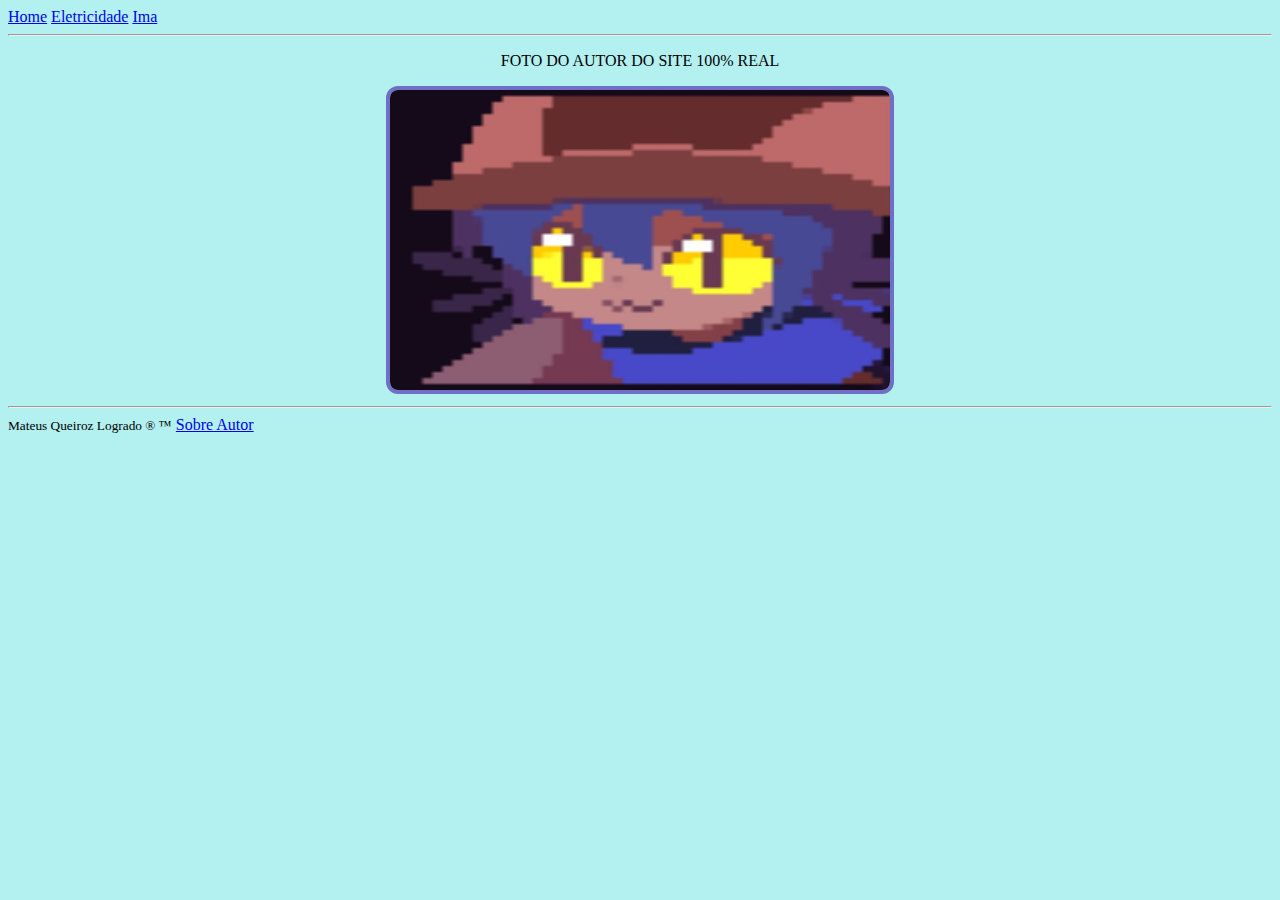
==== autor/autor.html @ a4102a1d "Primeira versão" ====
<!DOCTYPE html>
<html lang="pt-BR">
<head>
    <meta charset="UTF-8">
    <meta name="viewport" content="width=device-width, initial-scale=1.0">
    <link rel="stylesheet" href="./../style.css">
    <link rel="shortcut icon" href="./../img/icon.png" type="image/png">
    <title>Autor</title>
</head>
<body>
    <header>
        <a href="./../index.html">Home</a>
        <a href="./../pagina02/pagina2.html">Eletricidade</a>
        <a href="./../pagina03/pagina3.html">Ima</a>
        <hr>
    </header>
    <main>
        <p>FOTO DO AUTOR DO SITE 100% REAL</p>
        <img src="./../img/eu.png" alt="autor do site" height="300px" width="500px">
    </main>
    <footer>
        <hr>
        <small>Mateus Queiroz Logrado &reg; &trade;</small> <a href="./../autor/autor.html">Sobre Autor</a>
    </footer>
</body>
</html>
---- style.css ----
main{
    text-align: center;
}

body{
    background-color: rgb(179, 240, 240);
}

img{
    border: 4px solid;
    border-radius: 12px;
    border-color: rgb(111, 111, 197);
}
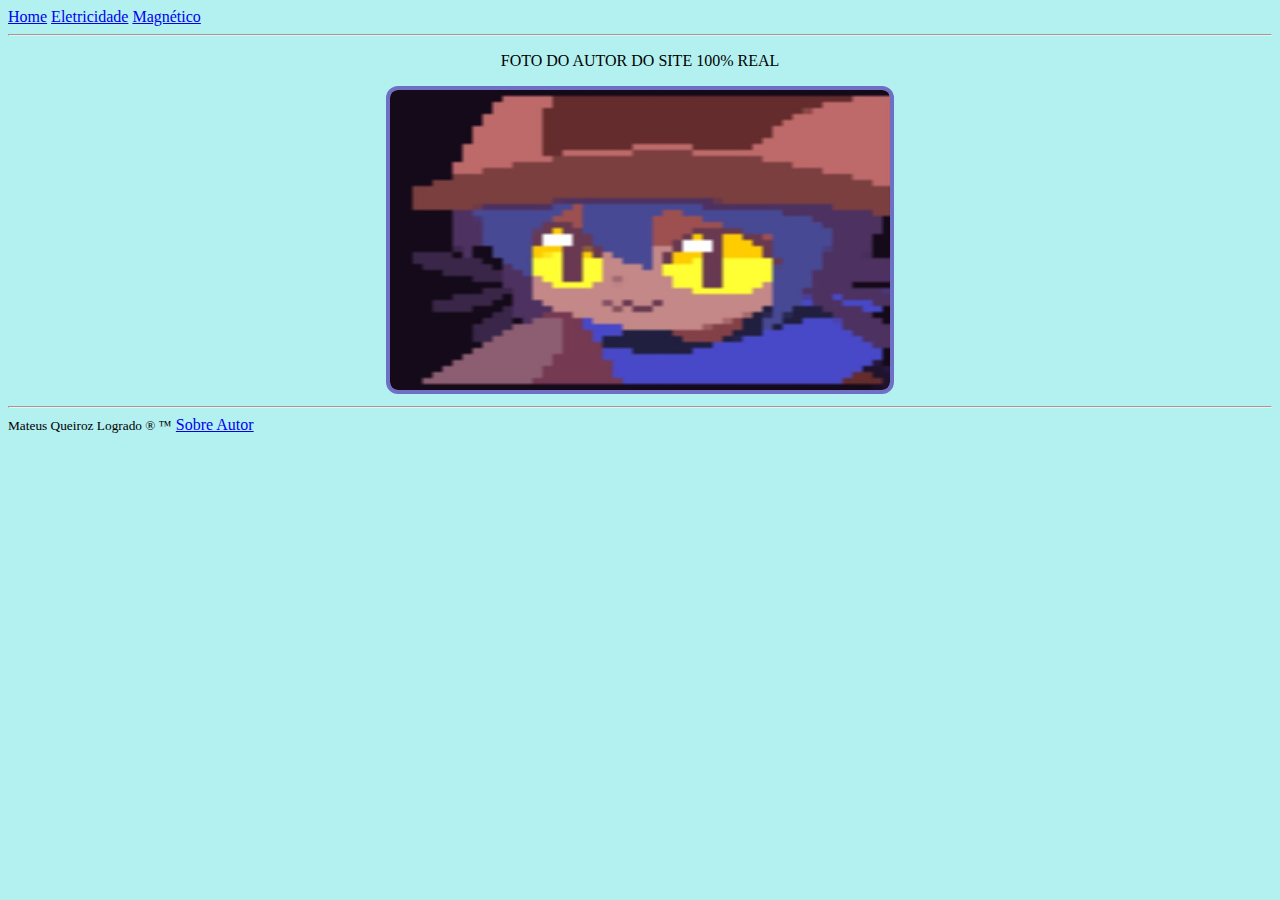
==== commit 0329ea4e: "Segunda versão" ====
--- a/autor/autor.html
+++ b/autor/autor.html
@@ -11,7 +11,7 @@
     <header>
         <a href="./../index.html">Home</a>
         <a href="./../pagina02/pagina2.html">Eletricidade</a>
-        <a href="./../pagina03/pagina3.html">Ima</a>
+        <a href="./../pagina03/pagina3.html">Magnético</a>
         <hr>
     </header>
     <main>
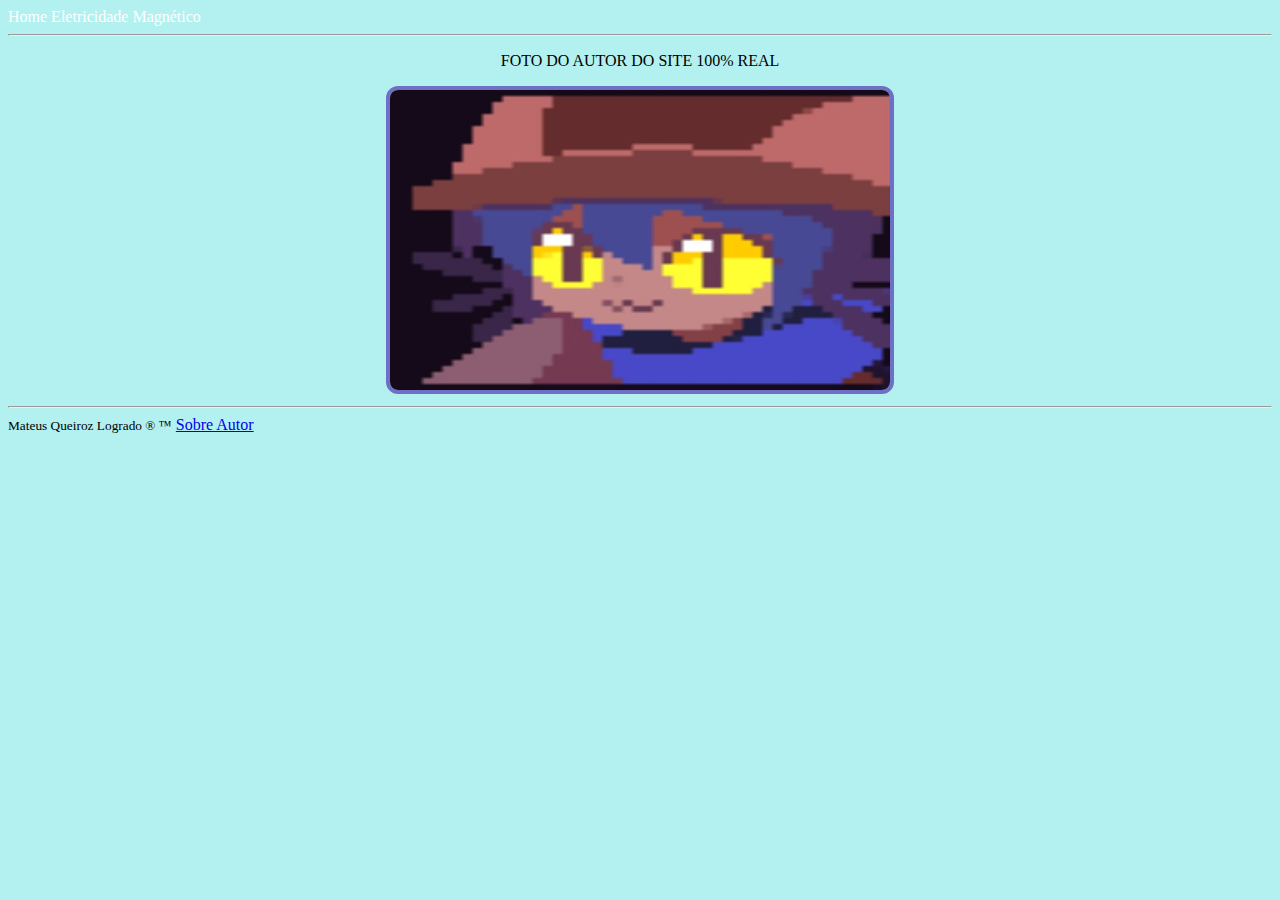
==== commit 783a1e2f: "terceira versão" ====
--- a/autor/autor.html
+++ b/autor/autor.html
@@ -9,10 +9,12 @@
 </head>
 <body>
     <header>
-        <a href="./../index.html">Home</a>
-        <a href="./../pagina02/pagina2.html">Eletricidade</a>
-        <a href="./../pagina03/pagina3.html">Magnético</a>
-        <hr>
+        <nav>
+            <a href="./../index.html">Home</a>
+            <a href="./../pagina02/pagina2.html">Eletricidade</a>
+            <a href="./../pagina03/pagina3.html">Magnético</a>
+            <hr>
+        </nav>
     </header>
     <main>
         <p>FOTO DO AUTOR DO SITE 100% REAL</p>
--- a/style.css
+++ b/style.css
@@ -10,4 +10,9 @@
     border: 4px solid;
     border-radius: 12px;
     border-color: rgb(111, 111, 197);
+}
+
+nav a{
+    color: white;
+    text-decoration: none;
 }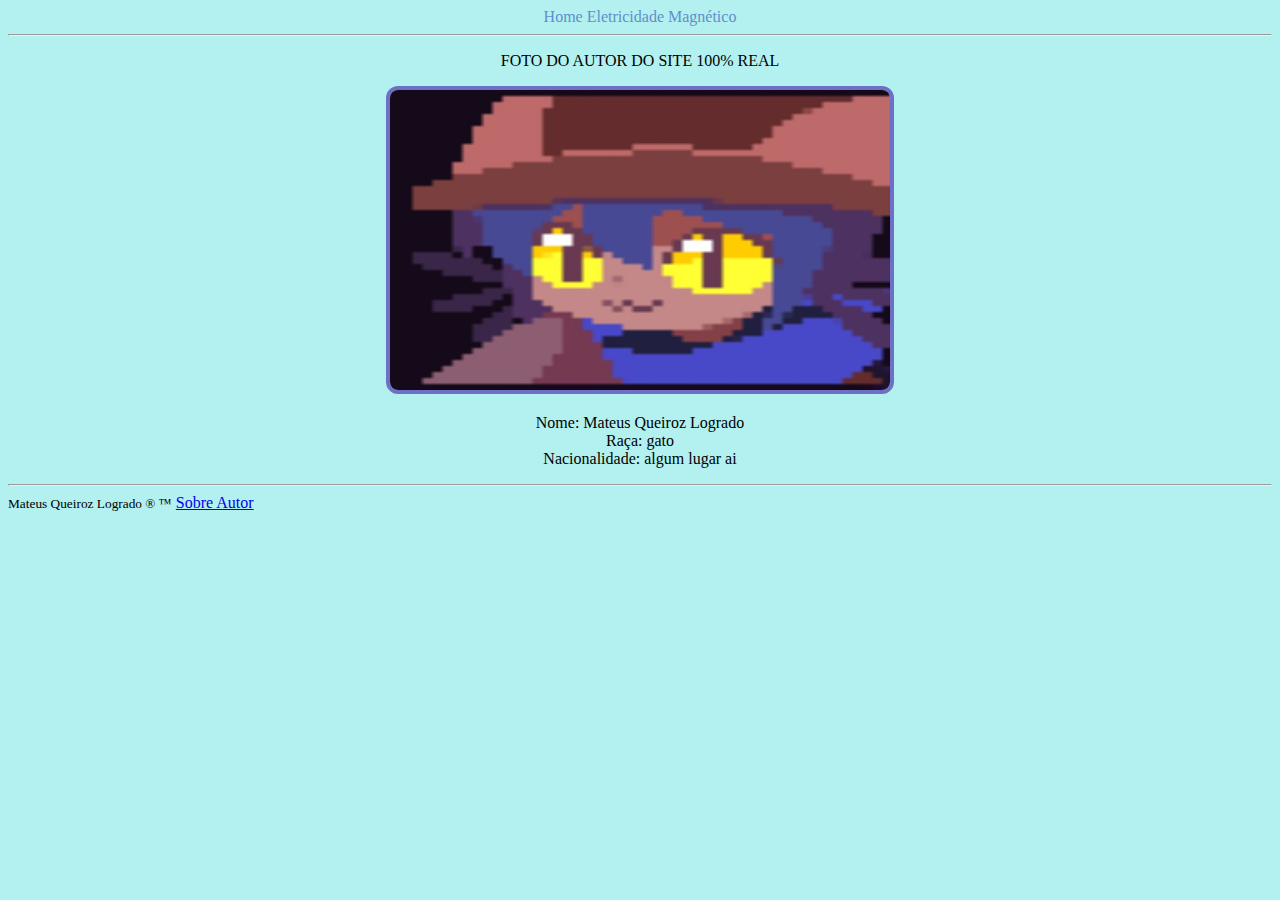
==== commit d9c2b12a: "Quarta versão" ====
--- a/autor/autor.html
+++ b/autor/autor.html
@@ -19,6 +19,7 @@
     <main>
         <p>FOTO DO AUTOR DO SITE 100% REAL</p>
         <img src="./../img/eu.png" alt="autor do site" height="300px" width="500px">
+        <p>Nome: Mateus Queiroz Logrado <br> Raça: gato <br> Nacionalidade: algum lugar ai</p>
     </main>
     <footer>
         <hr>
--- a/style.css
+++ b/style.css
@@ -13,6 +13,10 @@
 }
 
 nav a{
-    color: white;
+    color: rgb(97, 143, 202);
     text-decoration: none;
+}
+
+nav{
+    text-align: center;
 }